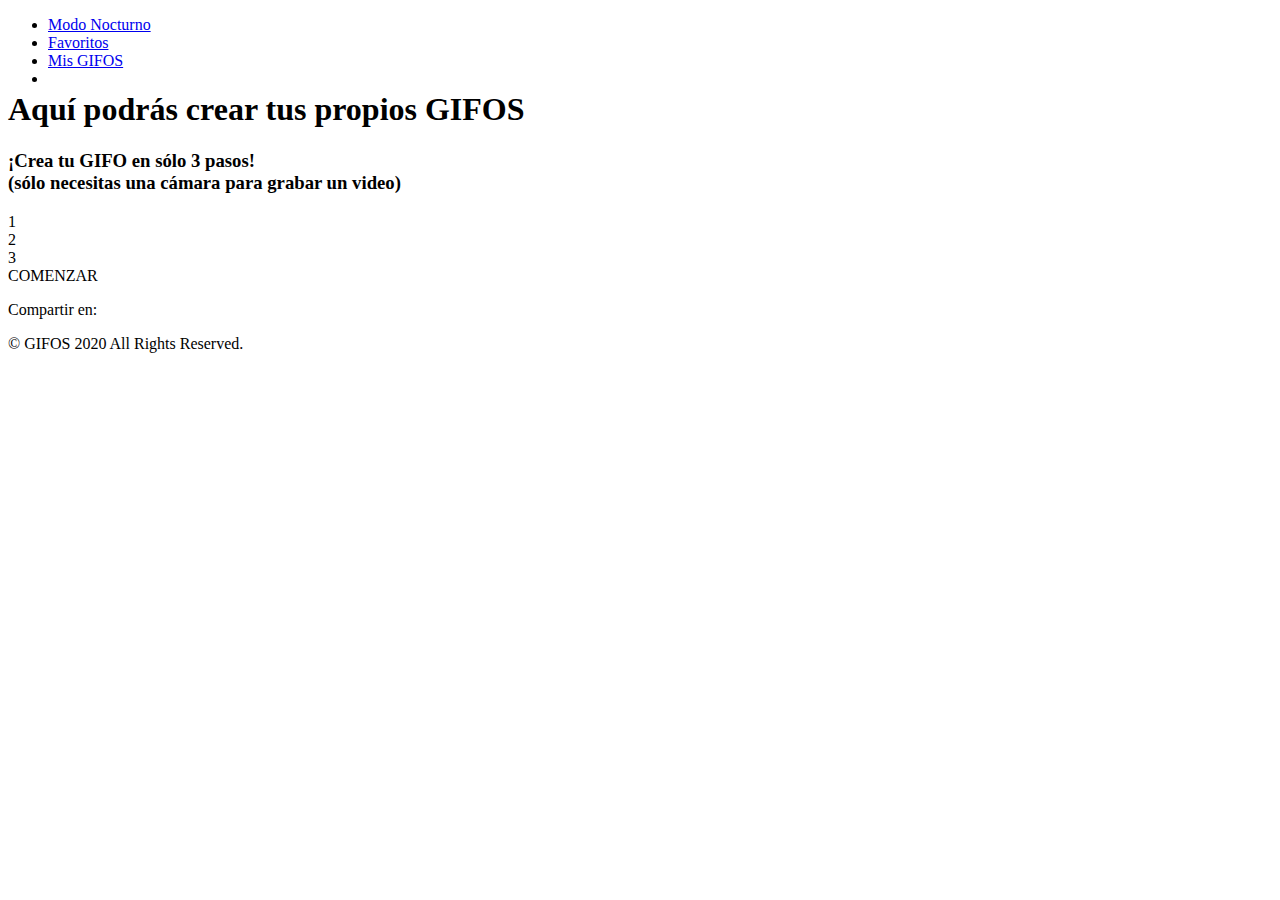
==== crear.html @ 0cc68b7a "Add files via upload" ====
<!DOCTYPE html>

<html lang="es">

<head>

    <meta charset="UTF-8">
    <meta name="viewport" content="width=device-width, initial-scale=1.0">
    <link rel="stylesheet" href="css/estilo.css" type="text/css">
    <link rel="icon" type="image/ico" href="imagenes/favicon.ico">

    <title>Crear</title>

</head>

<body id="body" class="body diurno">

<!-- CABECERA -->

	<div class="linea_color"></div>

	<header class="header" id="header">
	
	<div class="cabecera">

	<div class="logo" id="logo"></div>
	<div class="menu_hamburguesa" id="menu_hamburguesa"></div>
	
	</div>
	
		<nav>
		
			<ul class="menu" id="menu">
				<li><a id="modo" href="#"><span id="nombreModo">Modo Nocturno</span></a></li>
				<li><a href="favoritos.html">Favoritos</a></li>
				<li><a href="gifos.html">Mis GIFOS</a></li>
				<li><a href="crear.html"><div class="crear crearActivo" id="crear"></div></a></li>
			</ul>
			
		</nav>
	
	</header>
	
<!-- CONTENIDO -->

    <div class="contenido">


		
<!-- CREACION -->

		<div class="creacion" id="creacion">
		
			<div class="camara" id="camara"></div>
			<div class="luz_camara" id="luz_camara"></div>
			<div class="video" id="video">
			
				<div class="texto_crear">
			
					<h1 class="h1_crear">Aquí podrás crear tus propios <span class="texto_gifos_verde"> GIFOS</span> </h1>
					<h3 class="h3_crear">¡Crea tu GIFO en sólo 3 pasos! <br>(sólo necesitas una cámara para grabar un video)</h3>
			
				</div>
			
			
			</div>
			<div class="pelicula" id="pelicula"></div>
		
		</div> 

<!-- PASO A PASO -->

		<div class="paso_a_paso" id="paso_a_paso">
		
			<div class="uno" id="uno">1</div>
			<div class="dos" id="dos">2</div>
			<div class="tres" id="tres">3</div>
		
		</div> 

		<div class="reloj" id="reloj"></div>
		<div class="linea_crear" id="linea_crear"></div>
		
		<div class="boton_crear" id="boton_crear">COMENZAR</div>
			
<!-- PIE -->

		<footer class="pie" id="pie">	
	
				<p class="compartir">Compartir en:</p>
					
						<div class="redes_sociales">
						
						<div class="icono_facebook" id="icono_facebook"></div>
						<div class="icono_twitter" id="icono_twitter"></div>
						<div class="icono_instagram" id="icono_instagram"></div>
						
						</div>
						
				<p class="derechos">© GIFOS 2020 All Rights Reserved.</p>
	
		</footer>
		

	
	</div>
	
	<script src="js/index.js"></script>
	<script src="js/crear.js"></script>
		
</body>

</html>
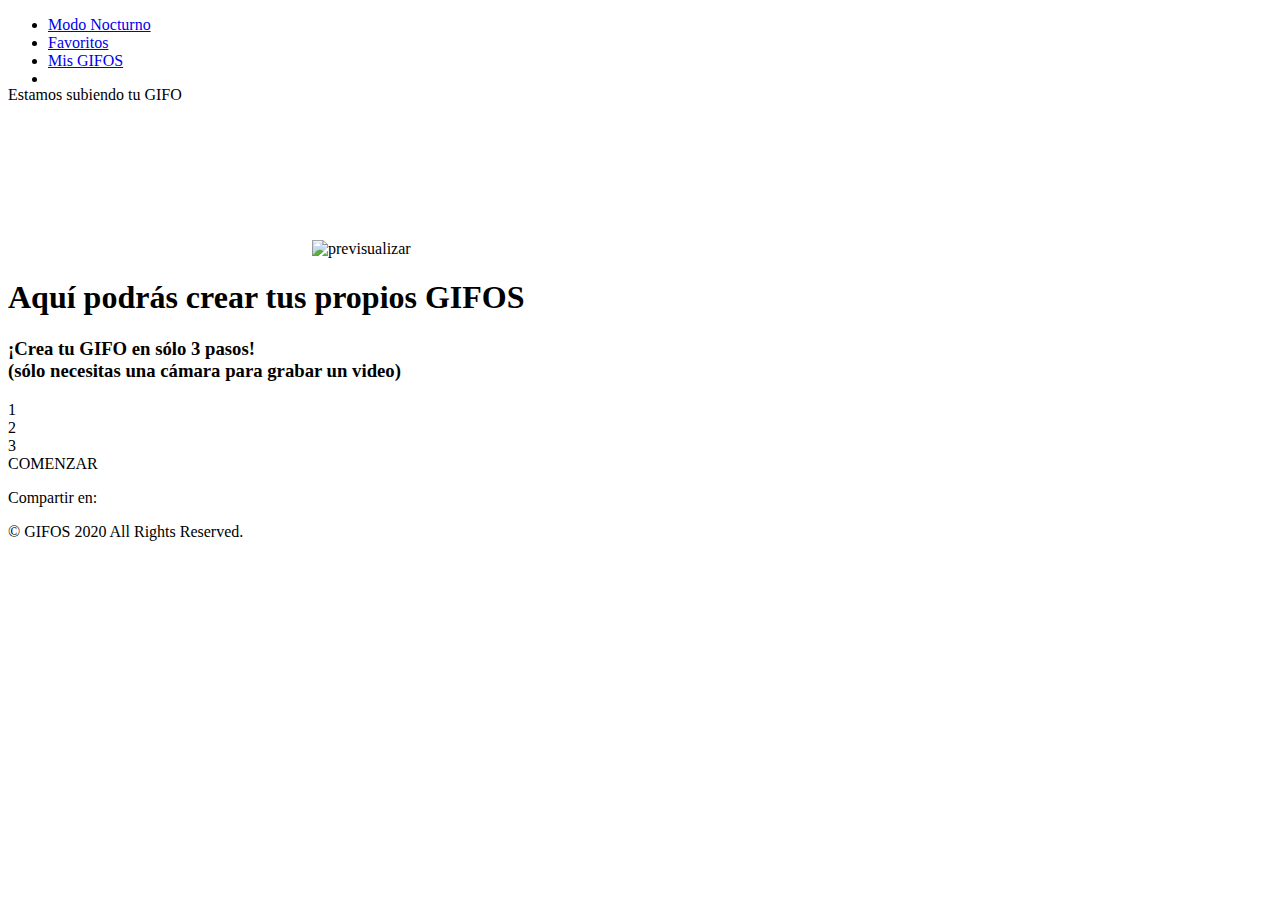
==== commit d9f36a62: "Add files via upload" ====
--- a/crear.html
+++ b/crear.html
@@ -1,113 +1,123 @@
 <!DOCTYPE html>
 
 <html lang="es">
-
-<head>
-
-    <meta charset="UTF-8">
-    <meta name="viewport" content="width=device-width, initial-scale=1.0">
-    <link rel="stylesheet" href="css/estilo.css" type="text/css">
-    <link rel="icon" type="image/ico" href="imagenes/favicon.ico">
-
-    <title>Crear</title>
-
-</head>
-
-<body id="body" class="body diurno">
-
-<!-- CABECERA -->
-
-	<div class="linea_color"></div>
-
-	<header class="header" id="header">
 	
-	<div class="cabecera">
-
-	<div class="logo" id="logo"></div>
-	<div class="menu_hamburguesa" id="menu_hamburguesa"></div>
+	<head>
+		
+		<meta charset="UTF-8">
+		<meta name="viewport" content="width=device-width, initial-scale=1.0">
+		<link rel="stylesheet" href="css/estilo.css" type="text/css">
+		<link rel="icon" type="image/ico" href="imagenes/favicon.ico">
+		
+		<title>Crear</title>
+		
+	</head>
 	
-	</div>
-	
-		<nav>
+	<body id="body" class="body diurno">
 		
-			<ul class="menu" id="menu">
-				<li><a id="modo" href="#"><span id="nombreModo">Modo Nocturno</span></a></li>
-				<li><a href="favoritos.html">Favoritos</a></li>
-				<li><a href="gifos.html">Mis GIFOS</a></li>
-				<li><a href="crear.html"><div class="crear crearActivo" id="crear"></div></a></li>
-			</ul>
+		<!-- CABECERA -->
+		
+		<div class="linea_color"></div>
+		
+		<header class="header" id="header">
 			
-		</nav>
-	
-	</header>
-	
-<!-- CONTENIDO -->
-
-    <div class="contenido">
-
-
+			<div class="cabecera">
+				
+				<div class="logo" id="logo"></div>
+				<div class="menu_hamburguesa" id="menu_hamburguesa"></div>
+				
+			</div>
+			
+			<nav>
+				
+				<ul class="menu" id="menu">
+					<li><a id="modo" href="#"><span id="nombreModo">Modo Nocturno</span></a></li>
+					<li><a href="favoritos.html">Favoritos</a></li>
+					<li><a href="gifos.html">Mis GIFOS</a></li>
+					<li><a href="crear.html"><div class="crear crearActivo" id="crear"></div></a></li>
+				</ul>
+				
+			</nav>
+			
+		</header>
 		
-<!-- CREACION -->
-
-		<div class="creacion" id="creacion">
+		<!-- CONTENIDO -->
 		
-			<div class="camara" id="camara"></div>
-			<div class="luz_camara" id="luz_camara"></div>
-			<div class="video" id="video">
-			
-				<div class="texto_crear">
-			
-					<h1 class="h1_crear">Aquí podrás crear tus propios <span class="texto_gifos_verde"> GIFOS</span> </h1>
-					<h3 class="h3_crear">¡Crea tu GIFO en sólo 3 pasos! <br>(sólo necesitas una cámara para grabar un video)</h3>
-			
-				</div>
+		<div class="contenido">
 			
 			
-			</div>
-			<div class="pelicula" id="pelicula"></div>
+			
+			<!-- CREACION -->
+			
+			<div class="creacion" id="creacion">
+				
+				<div class="camara" id="camara"></div>
+				<div class="luz_camara" id="luz_camara"></div>
+				<div class="contenedor_video" id="contenedor_video">
+					
+					<div class="overlay_previsualizar" id="overlay_previsualizar">Estamos subiendo tu GIFO</div>
+					<div class="descarga" ></div>
+					<div class="link" ></div>
+					<video class="video"></video>
+					<img src="#" class="previsualizar ocultar" id="previsualizar" alt="previsualizar"/>
+					<div class="texto_crear">
+						
+						<h1 class="h1_crear">Aquí podrás crear tus propios <span class="texto_gifos_verde"> GIFOS</span> </h1>
+						<h3 class="h3_crear">¡Crea tu GIFO en sólo 3 pasos! <br>(sólo necesitas una cámara para grabar un video)</h3>
+						
+					</div>
+					
+					
+				</div>
+				<div class="pelicula" id="pelicula"></div>
+				
+			</div> 
+			
+			<!-- PASO A PASO -->
+			
+			<div class="paso_a_paso" id="paso_a_paso">
+				
+				
+				<div class="estado" id="estado">				
+				<div class="uno" id="uno">1</div>
+				<div class="dos" id="dos">2</div>
+				<div class="tres" id="tres">3</div>
+				</div>
+				
+				<div class="reloj" id="reloj"></div>
+				
+			</div> 
+			
+			<div class="linea_crear" id="linea_crear"></div>
+			
+			<div class="boton_crear" id="boton_crear">COMENZAR</div>
+			
+			<!-- PIE -->
+			
+			<footer class="pie" id="pie">	
+				
+				<p class="compartir">Compartir en:</p>
+				
+				<div class="redes_sociales">
+					
+					<div class="icono_facebook" id="icono_facebook"></div>
+					<div class="icono_twitter" id="icono_twitter"></div>
+					<div class="icono_instagram" id="icono_instagram"></div>
+					
+				</div>
+				
+				<p class="derechos">© GIFOS 2020 All Rights Reserved.</p>
+				
+			</footer>
+			
+			
+			
+		</div>
 		
-		</div> 
-
-<!-- PASO A PASO -->
-
-		<div class="paso_a_paso" id="paso_a_paso">
+		<script src="js/index.js"></script>
+		<script src="js/crear.js"></script>
+		<script src="https://cdnjs.cloudflare.com/ajax/libs/RecordRTC/5.5.8/RecordRTC.js"></script>
 		
-			<div class="uno" id="uno">1</div>
-			<div class="dos" id="dos">2</div>
-			<div class="tres" id="tres">3</div>
-		
-		</div> 
-
-		<div class="reloj" id="reloj"></div>
-		<div class="linea_crear" id="linea_crear"></div>
-		
-		<div class="boton_crear" id="boton_crear">COMENZAR</div>
-			
-<!-- PIE -->
-
-		<footer class="pie" id="pie">	
+	</body>
 	
-				<p class="compartir">Compartir en:</p>
-					
-						<div class="redes_sociales">
-						
-						<div class="icono_facebook" id="icono_facebook"></div>
-						<div class="icono_twitter" id="icono_twitter"></div>
-						<div class="icono_instagram" id="icono_instagram"></div>
-						
-						</div>
-						
-				<p class="derechos">© GIFOS 2020 All Rights Reserved.</p>
-	
-		</footer>
-		
-
-	
-	</div>
-	
-	<script src="js/index.js"></script>
-	<script src="js/crear.js"></script>
-		
-</body>
-
 </html>